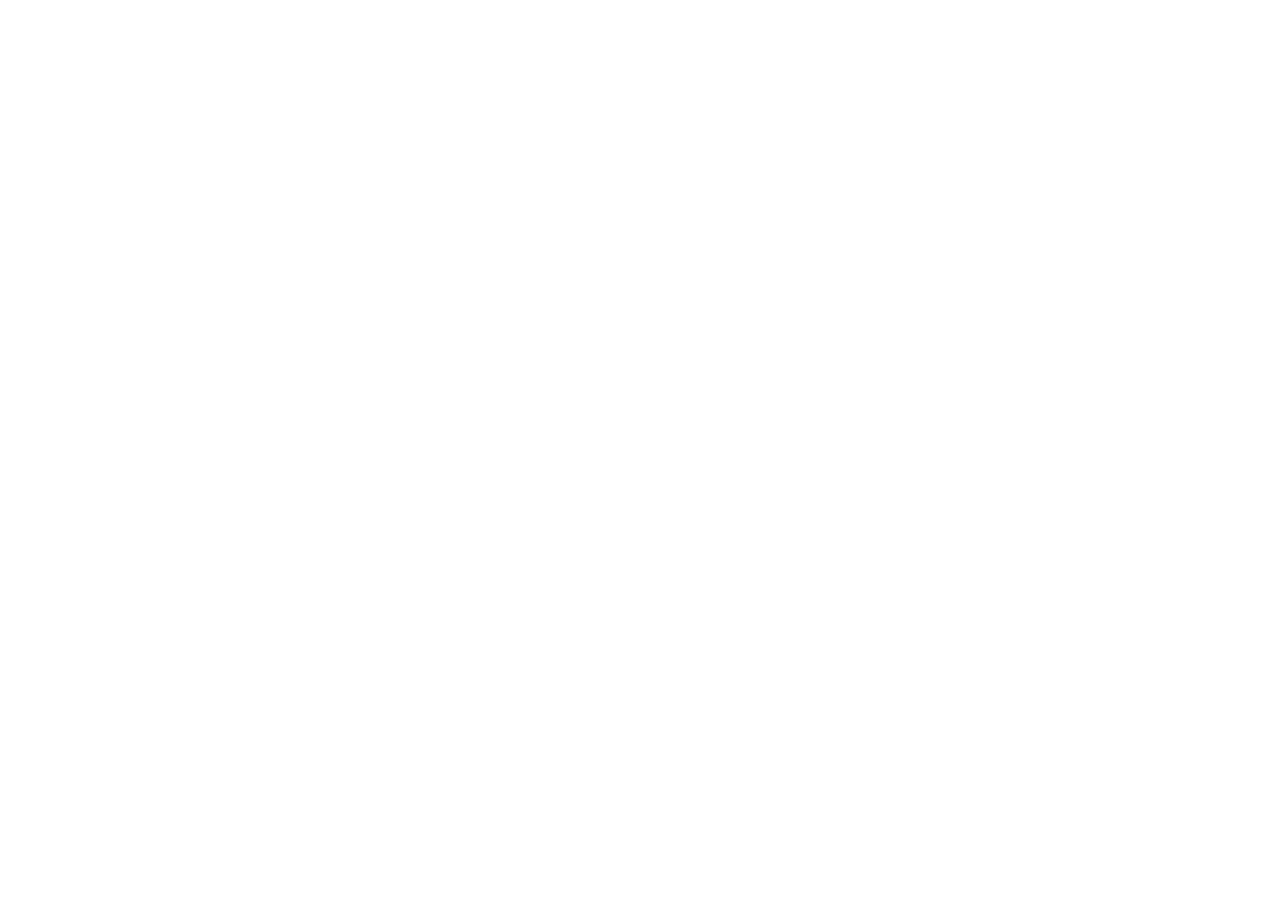
==== tutorials/fishgame/index.html @ cfba8f4a "folder rename" ====
<!DOCTYPE html>
<html lang="en">
<head>
    <meta charset="UTF-8">
    <meta http-equiv="X-UA-Compatible" content="IE=edge">
    <meta name="viewport" content="width=device-width, initial-scale=1.0">
    <title>Fish Game</title>
</head>
<body>
    
</body>
</html>
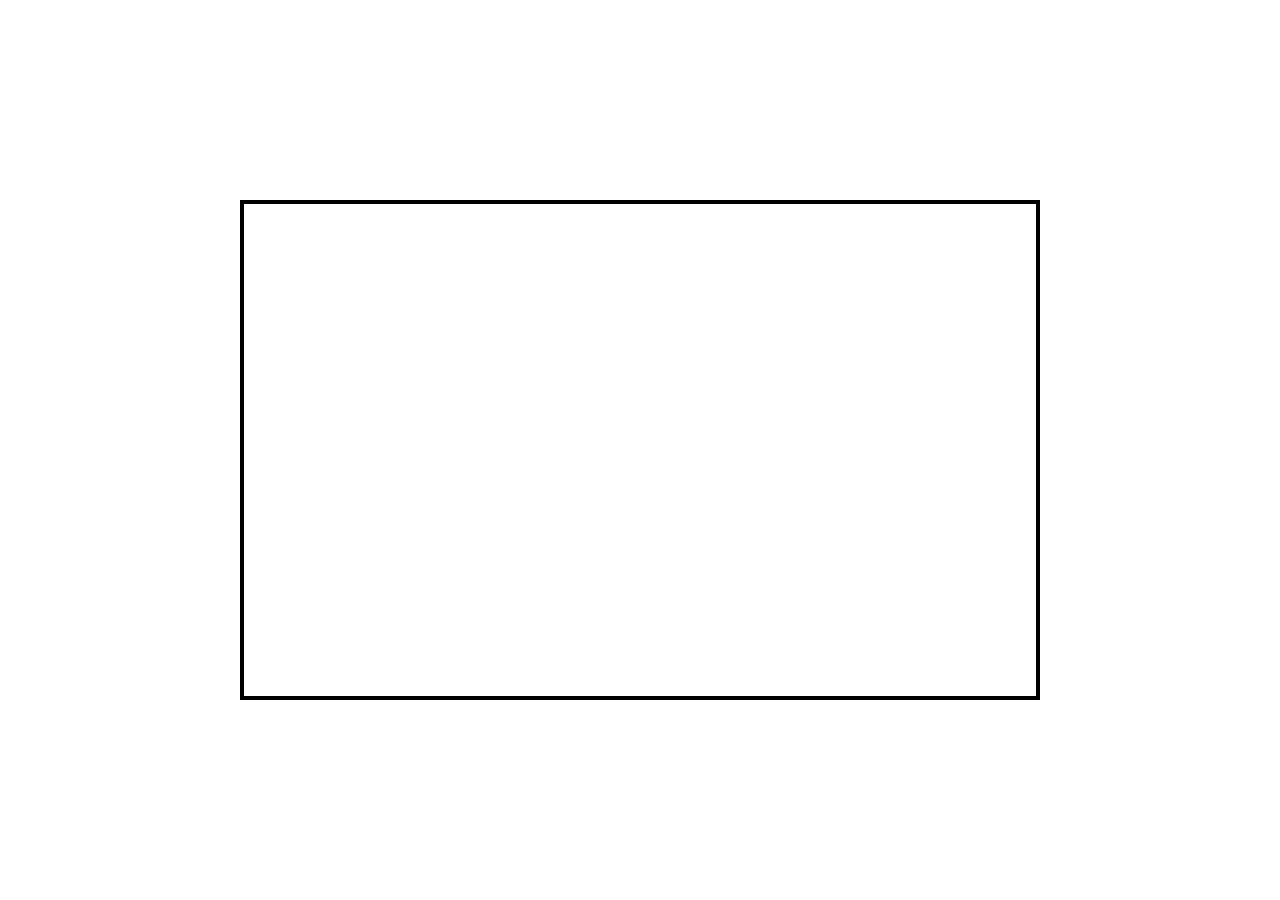
==== commit 355713dc: "fish game 6/21/21" ====
--- a/tutorials/fishgame/index.html
+++ b/tutorials/fishgame/index.html
@@ -5,8 +5,12 @@
     <meta http-equiv="X-UA-Compatible" content="IE=edge">
     <meta name="viewport" content="width=device-width, initial-scale=1.0">
     <title>Fish Game</title>
+    <link rel="stylesheet" href="style.css">
 </head>
 <body>
+    <canvas id="canvas1"></canvas>
+
     
+    <script src="scripts.js"></script>
 </body>
 </html>--- a/tutorials/fishgame/style.css
+++ b/tutorials/fishgame/style.css
@@ -0,0 +1,18 @@
+*{
+    margin:0;
+    padding:0;
+    box-sizing: border-box;
+
+}
+body{
+    width: 100vw;
+    height: 100vh;
+    display: flex;
+    justify-content: center;
+    align-items: center;
+}
+#canvas1{
+    width: 800px;
+    height: 500px;
+    border: 4px solid black;
+}